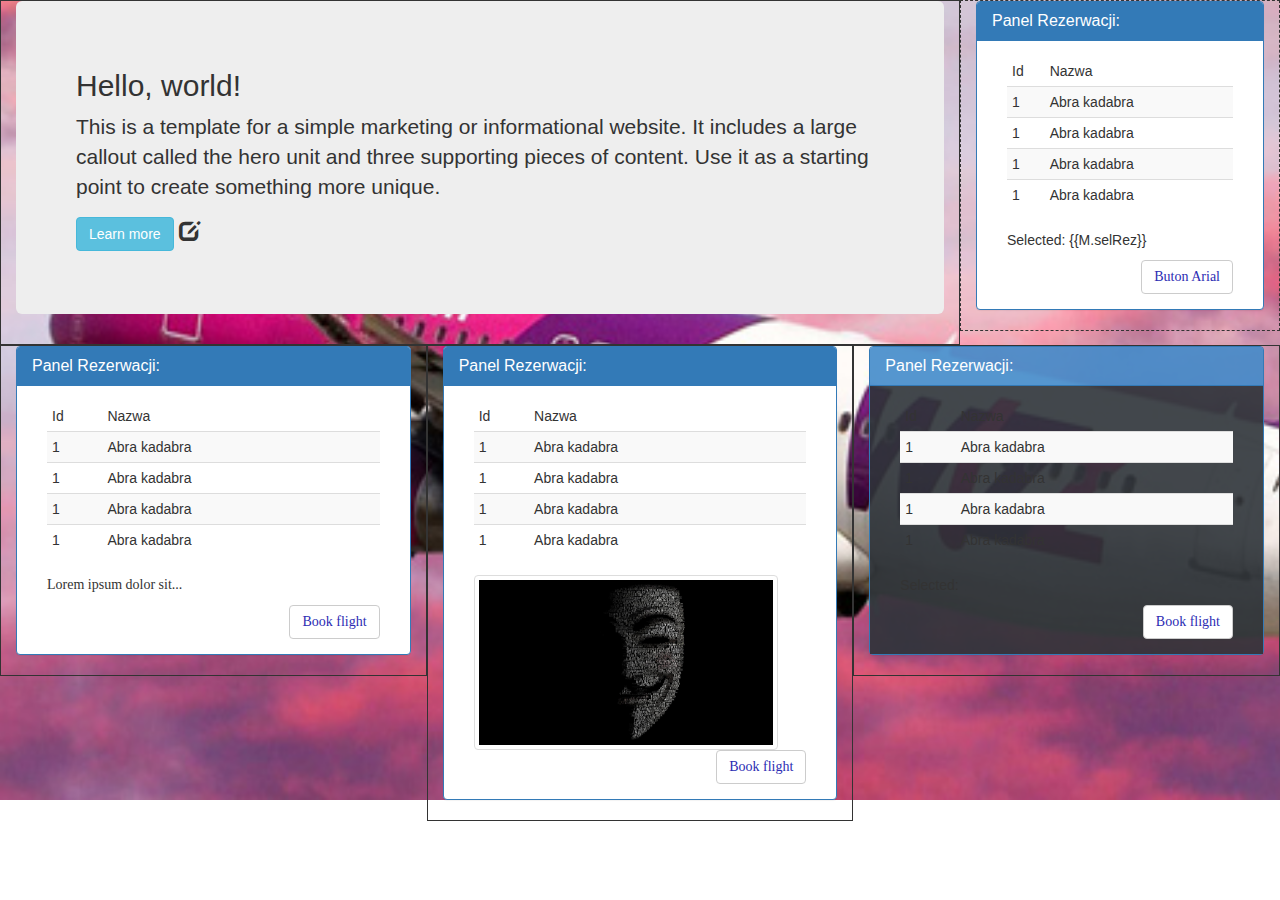
==== index.html @ 9c7ae24b "first" ====
<!DOCTYPE html>
<html lang="en">
<head>
    <meta charset="utf-8">
    <meta http-equiv="X-UA-Compatible" content="IE=edge">
    <meta name="viewport" content="width=device-width, initial-scale=1">

    <title>Bootstrap 3, from LayoutIt!</title>

    <meta name="description" content="Source code generated using layoutit.com">
    <meta name="author" content="LayoutIt!">

    <link href="css/bootstrap.min.css" rel="stylesheet">
    <link href="css/style.css" rel="stylesheet">

</head>
<body>

<div class="container-fluid">
    <div class="row">
        <div class="col-sm-9" style="border: 1px solid">
            <div class="jumbotron">
                <h2>
                    Hello, world!
                </h2>
                <p>
                    This is a template for a simple marketing or informational website.
                    It includes a large callout called the hero unit and three supporting pieces of content. Use it as a starting point to create something more unique.
                </p>
                <p>
                    <a class="btn btn-info btn-large" href="#">Learn more</a>
                    <span class="glyphicon glyphicon-edit"></span>
                </p>
            </div>

        </div>
        <div class="col-sm-3" style="border: 1px dashed">
            <div class="panel panel-primary" >

                <h3 class="panel-heading panel-title">
                    Panel Rezerwacji:
                </h3>

                <div class="panel-body" >
                    <!--Kolejny podział-->
                    <div class="col-sm-12 boxed">

                        <table class="table table-striped table-condensed" >
                            <thead>
                            <tr>
                                <td class="col-sm-2">Id</td>
                                <td class="col-sm-10">Nazwa</td>
                            </tr>
                            </thead>

                            <tbody>

                            <tr >
                                <td> 1</td>
                                <td> Abra kadabra</td>
                            </tr>
                            <tr >
                                <td> 1</td>
                                <td> Abra kadabra</td>
                            </tr>
                            <tr >
                                <td> 1</td>
                                <td> Abra kadabra</td>
                            </tr>
                            <tr >
                                <td> 1</td>
                                <td> Abra kadabra</td>
                            </tr>
                            </tbody>
                        </table>
                        <p class="czorny">
                            Selected: {{M.selRez}}
                        </p>
                        <a class="btn btn-default coolowyButonDoPrawej" href="#">
                            Buton Arial</a>
                    </div>
                </div>
            </div>

        </div>
    </div>
    <div class="row">
        <div class="col-sm-4" style="border: 1px solid">
            <div class="panel panel-primary" >

                <h3 class="panel-heading panel-title">
                    Panel Rezerwacji:
                </h3>

                <div class="panel-body" >
                    <!--Kolejny podział-->
                    <div class="col-sm-12 boxed">

                        <table class="table table-striped table-condensed" >
                            <thead>
                            <tr>
                                <td class="col-sm-2">Id</td>
                                <td class="col-sm-10">Nazwa</td>
                            </tr>
                            </thead>

                            <tbody>

                            <tr >
                                <td> 1</td>
                                <td> Abra kadabra</td>
                            </tr>
                            <tr >
                                <td> 1</td>
                                <td> Abra kadabra</td>
                            </tr>
                            <tr >
                                <td> 1</td>
                                <td> Abra kadabra</td>
                            </tr>
                            <tr >
                                <td> 1</td>
                                <td> Abra kadabra</td>
                            </tr>
                            </tbody>
                        </table>
                        <p class="nowyStyl">
                            Lorem ipsum dolor sit...
                        </p>
                        <a class="btn btn-default coolowyButonDoPrawej" href="#">
                            Book flight</a>
                    </div>
                </div>
            </div>
        </div>
        <div class="col-sm-4" style="border: 1px solid">
            <div class="panel panel-primary" >

                <h3 class="panel-heading panel-title">
                    Panel Rezerwacji:
                </h3>

                <div class="panel-body" >
                    <!--Kolejny podział-->
                    <div class="col-sm-12 boxed">

                        <table class="table table-striped table-condensed" >
                            <thead>
                            <tr>
                                <td class="col-sm-2">Id</td>
                                <td class="col-sm-10">Nazwa</td>
                            </tr>
                            </thead>

                            <tbody>

                            <tr >
                                <td> 1</td>
                                <td> Abra kadabra</td>
                            </tr>
                            <tr >
                                <td> 1</td>
                                <td> Abra kadabra</td>
                            </tr>
                            <tr >
                                <td> 1</td>
                                <td> Abra kadabra</td>
                            </tr>
                            <tr >
                                <td> 1</td>
                                <td> Abra kadabra</td>
                            </tr>
                            </tbody>
                        </table>
                        <img src="css/aaa.jpg" class="img-thumbnail" width="304" height="236">
                        
                        <a class="btn btn-default coolowyButonDoPrawej" href="#">
                            Book flight</a>
                    </div>
                </div>
            </div>
        </div>

        <div class="col-sm-4" style="border: 1px solid">
            <div class="panel panel-primary panel-transparent" >

                <h3 class="panel-heading panel-title">
                    Panel Rezerwacji:
                </h3>

                <div class="panel-body" >
                    <!--Kolejny podział-->
                    <div class="col-sm-12 boxed">

                        <table class="table table-striped table-condensed" >
                            <thead>
                            <tr>
                                <td class="col-sm-2">Id</td>
                                <td class="col-sm-10">Nazwa</td>
                            </tr>
                            </thead>

                            <tbody>

                            <tr >
                                <td> 1</td>
                                <td> Abra kadabra</td>
                            </tr>
                            <tr >
                                <td> 1</td>
                                <td> Abra kadabra</td>
                            </tr>
                            <tr >
                                <td> 1</td>
                                <td> Abra kadabra</td>
                            </tr>
                            <tr >
                                <td> 1</td>
                                <td> Abra kadabra</td>
                            </tr>
                            </tbody>
                        </table>
                        <p class="czorny">
                            Selected:

                        </p>
                        <a class="btn btn-default coolowyButonDoPrawej" href="#">
                            Book flight</a>
                    </div>
                </div>
            </div>
        </div>

    </div>


</div>


</div>

<script src="js/jquery.min.js"></script>
<script src="js/bootstrap.min.js"></script>
<script src="js/scripts.js"></script>
</body>
</html>
---- css/style.css ----
body {
    margin: 0;
    background-image: url(wizz.jpg);
    background-size: 1800px 800px;
    background-repeat:no-repeat;
    /*font: 13px/18px "Helvetica Neue", Helvetica, Arial, sans-serif;*/
}

.nowyStyl {
    font-family: "Century Schoolbook L";
}

.moveRight {
    display: block;
    margin-left: auto;
    margin-right: 10px;
}


.coolowyButonDoPrawej {
    float: right;
    font-family: 'Courier 10 Pitch';
    color: #2c2cb3;
}

.panel-transparent {
    background: none;
}

.panel-transparent .panel-heading{
    background: rgba(66, 139, 202, 0.9)!important;
}

.panel-transparent .panel-body{
    background: rgba(46, 51, 56, 0.9)!important;
}
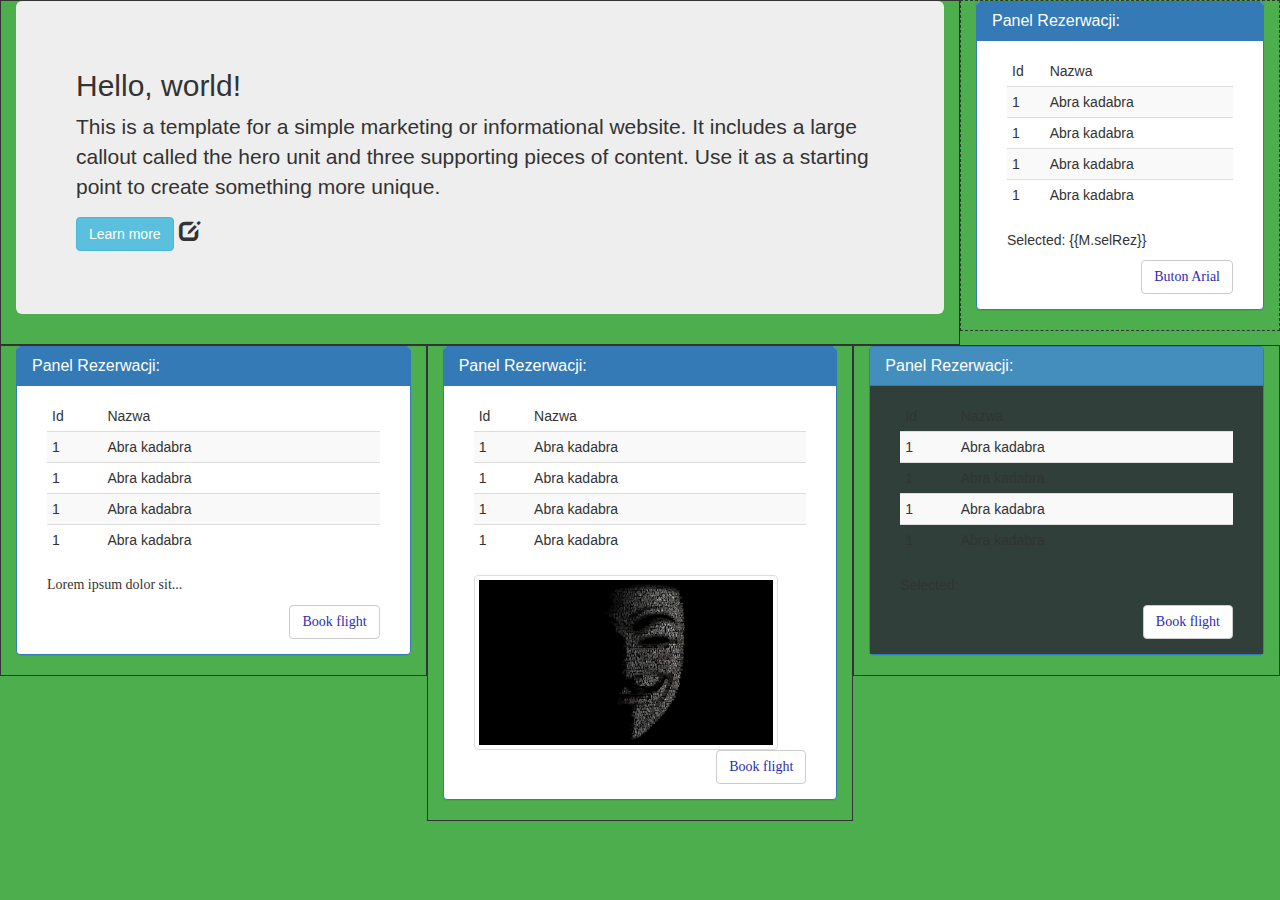
==== commit d40a404c: "inna wersja strony" ====
--- a/index.html
+++ b/index.html
@@ -14,7 +14,7 @@
     <link href="css/style.css" rel="stylesheet">
 
 </head>
-<body>
+<body style="background-color: #4cae4c ">
 
 <div class="container-fluid">
     <div class="row">
@@ -173,7 +173,7 @@
                             </tbody>
                         </table>
                         <img src="css/aaa.jpg" class="img-thumbnail" width="304" height="236">
-                        
+
                         <a class="btn btn-default coolowyButonDoPrawej" href="#">
                             Book flight</a>
                     </div>
--- a/css/style.css
+++ b/css/style.css
@@ -1,8 +1,8 @@
 body {
     margin: 0;
-    background-image: url(wizz.jpg);
-    background-size: 1800px 800px;
-    background-repeat:no-repeat;
+    /*background-image: url(wizz.jpg);*/
+    /*background-size: 1800px 800px;*/
+    /*background-repeat:no-repeat;*/
     /*font: 13px/18px "Helvetica Neue", Helvetica, Arial, sans-serif;*/
 }
 
